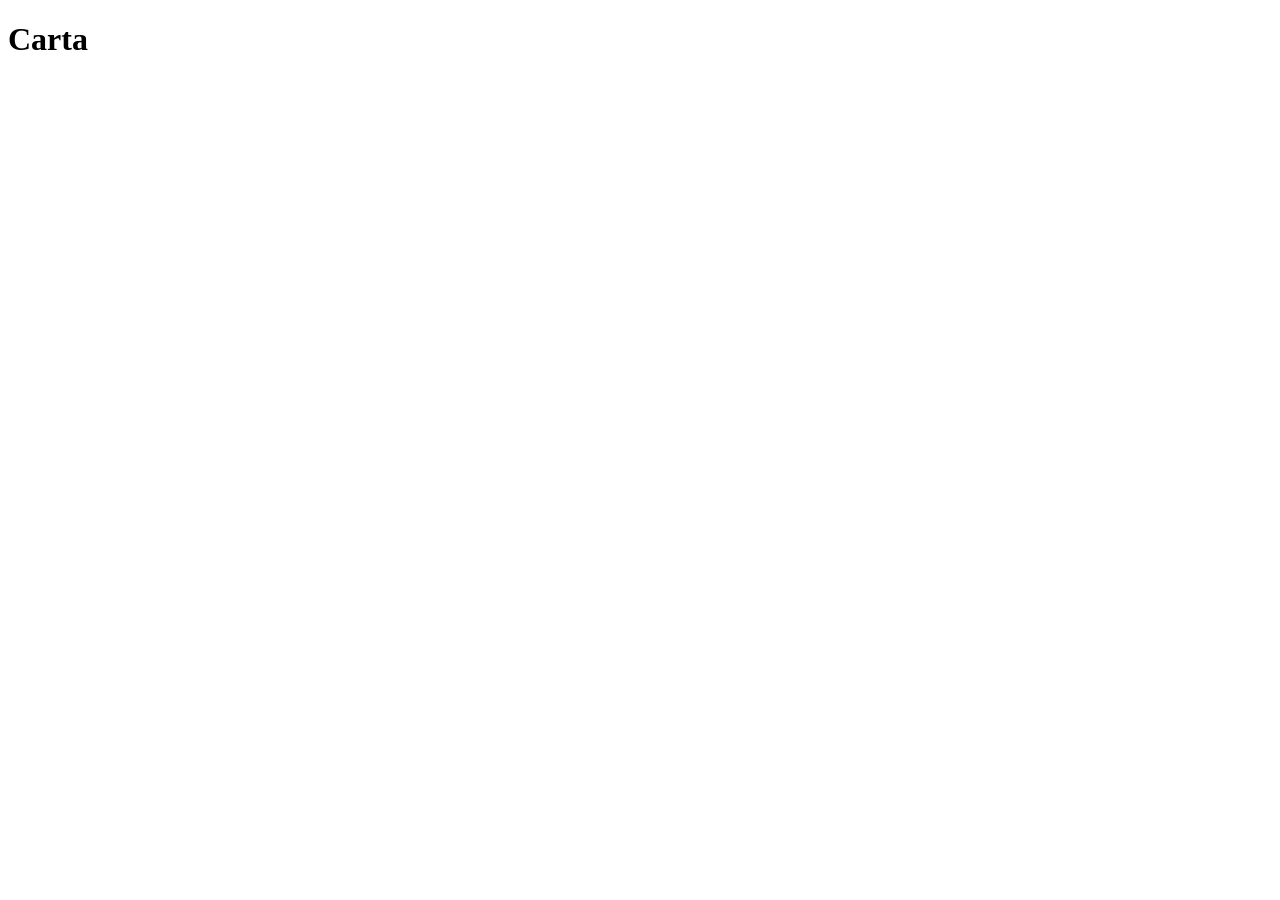
==== Aula002/index.html @ 67d36728 "Add files via upload" ====
<!DOCTYPE html>
<html lang="en">
<head>
    <meta charset="UTF-8">
    <meta name="viewport" content="width=device-width, initial-scale=1.0">
    <title>Carta</title>
</head>
<body>
    <h1>Carta</h1>
</body>
</html>
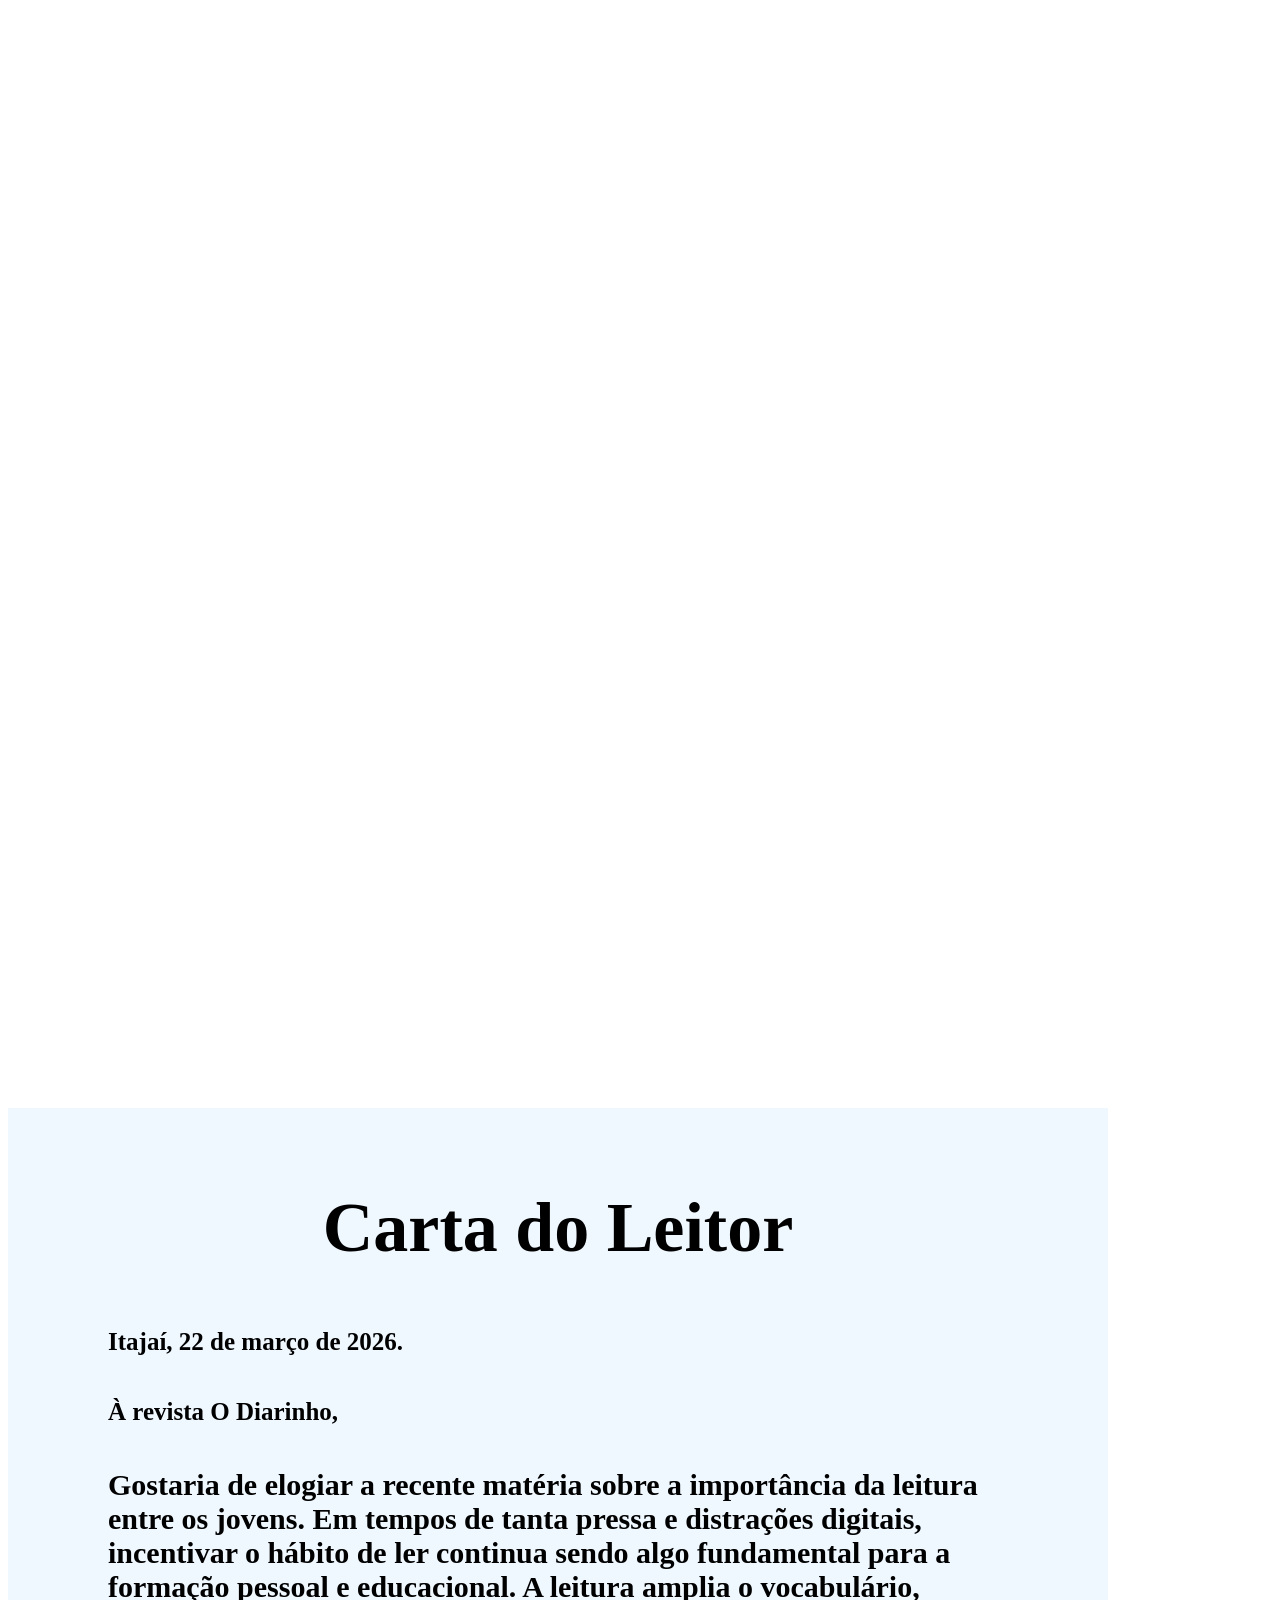
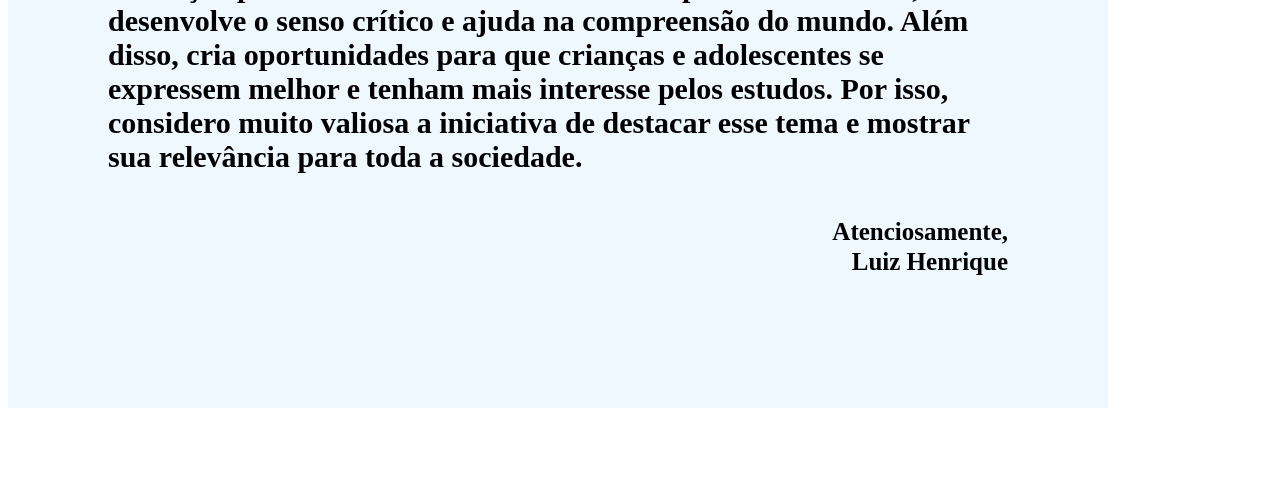
==== commit 96127f94: "Update index.html for layout and content changes" ====
--- a/Aula002/index.html
+++ b/Aula002/index.html
@@ -1,11 +1,51 @@
 <!DOCTYPE html>
-<html lang="en">
+<html lang="pt-br">
 <head>
     <meta charset="UTF-8">
     <meta name="viewport" content="width=device-width, initial-scale=1.0">
     <title>Carta</title>
 </head>
 <body>
-    <h1>Carta</h1>
+    
+    <div style="height: 200px;"></div>
+    <div style="float: left; height: 900px; width: 400px;"></div>
+    <div style="background-color: aliceblue; float: left;  height: 900px; width: 1100px;">
+        <div style=" height: 80px;  text-align: center; font-size: 70px; font-weight: bold;">
+            
+        </div>
+
+        <div style="float: left;  height: 900px; width: 100px;">
+            
+
+        </div>
+        <div style="float: right;  height: 900px; width: 100px;">
+            
+
+        </div>
+        <div style="height: 140px;  text-align: center; font-size: 70px; font-weight: bold;">
+            Carta do Leitor
+        </div>
+        <div style="height: 70px;  text-align: left; font-size: 25px; font-weight: bold;">
+            Itajaí, 22 de março de 2026.
+        </div>
+        <div style="height: 70px;  text-align: left; font-size: 25px; font-weight: bold;">
+            À revista O Diarinho,
+        </div>
+        <div style="height: 350px;  text-align: left; font-size: 30px; font-weight: bold;">
+             Gostaria de elogiar a recente matéria sobre a importância da leitura entre os jovens. Em tempos de tanta pressa e distrações digitais, incentivar o hábito de ler continua sendo algo fundamental para a formação pessoal e educacional. A leitura amplia o vocabulário, desenvolve o senso crítico e ajuda na compreensão do mundo. Além disso, cria oportunidades para que crianças e adolescentes se expressem melhor e tenham mais interesse pelos estudos. Por isso, considero muito valiosa a iniciativa de destacar esse tema e mostrar sua relevância para toda a sociedade.
+        </div>
+        <div style="height: 30px;  text-align: right; font-size: 25px; font-weight: bold;">
+            Atenciosamente,  
+        </div>
+        <div style="height: 30px;  text-align: right; font-size: 25px; font-weight: bold;">
+            Luiz Henrique 
+        </div>
+    </div>
+
+   
+
+
+
+    
 </body>
-</html>+</html>
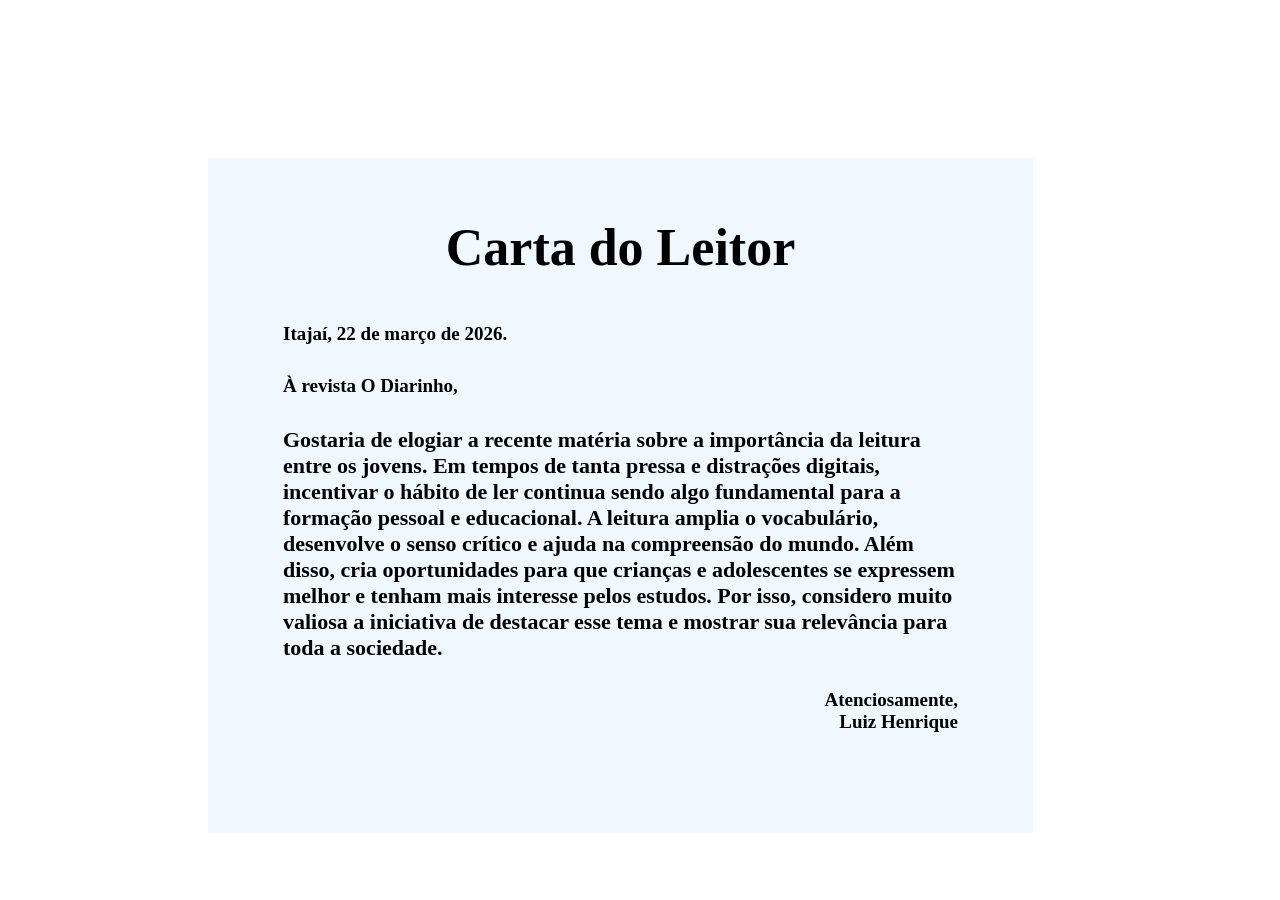
==== commit cf9d5df8: "Refactor index.html for improved layout and design Updated layout and styles of the HTML document." ====
--- a/Aula002/index.html
+++ b/Aula002/index.html
@@ -7,45 +7,38 @@
 </head>
 <body>
     
-    <div style="height: 200px;"></div>
-    <div style="float: left; height: 900px; width: 400px;"></div>
-    <div style="background-color: aliceblue; float: left;  height: 900px; width: 1100px;">
-        <div style=" height: 80px;  text-align: center; font-size: 70px; font-weight: bold;">
+    <div style="height: 150px;"></div>
+    <div style="float: left; height: 675px; width: 200px;"></div>
+    <div style="background-color: aliceblue; float: left; height: 675px; width: 825px;">
+        <div style="height: 60px; text-align: center; font-size: 52px; font-weight: bold;">
             
         </div>
 
-        <div style="float: left;  height: 900px; width: 100px;">
+        <div style="float: left; height: 675px; width: 75px;">
             
-
         </div>
-        <div style="float: right;  height: 900px; width: 100px;">
+        <div style="float: right; height: 675px; width: 75px;">
             
-
         </div>
-        <div style="height: 140px;  text-align: center; font-size: 70px; font-weight: bold;">
+        <div style="height: 105px; text-align: center; font-size: 52px; font-weight: bold;">
             Carta do Leitor
         </div>
-        <div style="height: 70px;  text-align: left; font-size: 25px; font-weight: bold;">
+        <div style="height: 52px; text-align: left; font-size: 19px; font-weight: bold;">
             Itajaí, 22 de março de 2026.
         </div>
-        <div style="height: 70px;  text-align: left; font-size: 25px; font-weight: bold;">
+        <div style="height: 52px; text-align: left; font-size: 19px; font-weight: bold;">
             À revista O Diarinho,
         </div>
-        <div style="height: 350px;  text-align: left; font-size: 30px; font-weight: bold;">
+        <div style="height: 262px; text-align: left; font-size: 22px; font-weight: bold;">
              Gostaria de elogiar a recente matéria sobre a importância da leitura entre os jovens. Em tempos de tanta pressa e distrações digitais, incentivar o hábito de ler continua sendo algo fundamental para a formação pessoal e educacional. A leitura amplia o vocabulário, desenvolve o senso crítico e ajuda na compreensão do mundo. Além disso, cria oportunidades para que crianças e adolescentes se expressem melhor e tenham mais interesse pelos estudos. Por isso, considero muito valiosa a iniciativa de destacar esse tema e mostrar sua relevância para toda a sociedade.
         </div>
-        <div style="height: 30px;  text-align: right; font-size: 25px; font-weight: bold;">
+        <div style="height: 22px; text-align: right; font-size: 19px; font-weight: bold;">
             Atenciosamente,  
         </div>
-        <div style="height: 30px;  text-align: right; font-size: 25px; font-weight: bold;">
+        <div style="height: 22px; text-align: right; font-size: 19px; font-weight: bold;">
             Luiz Henrique 
         </div>
     </div>
 
-   
-
-
-
-    
 </body>
 </html>
